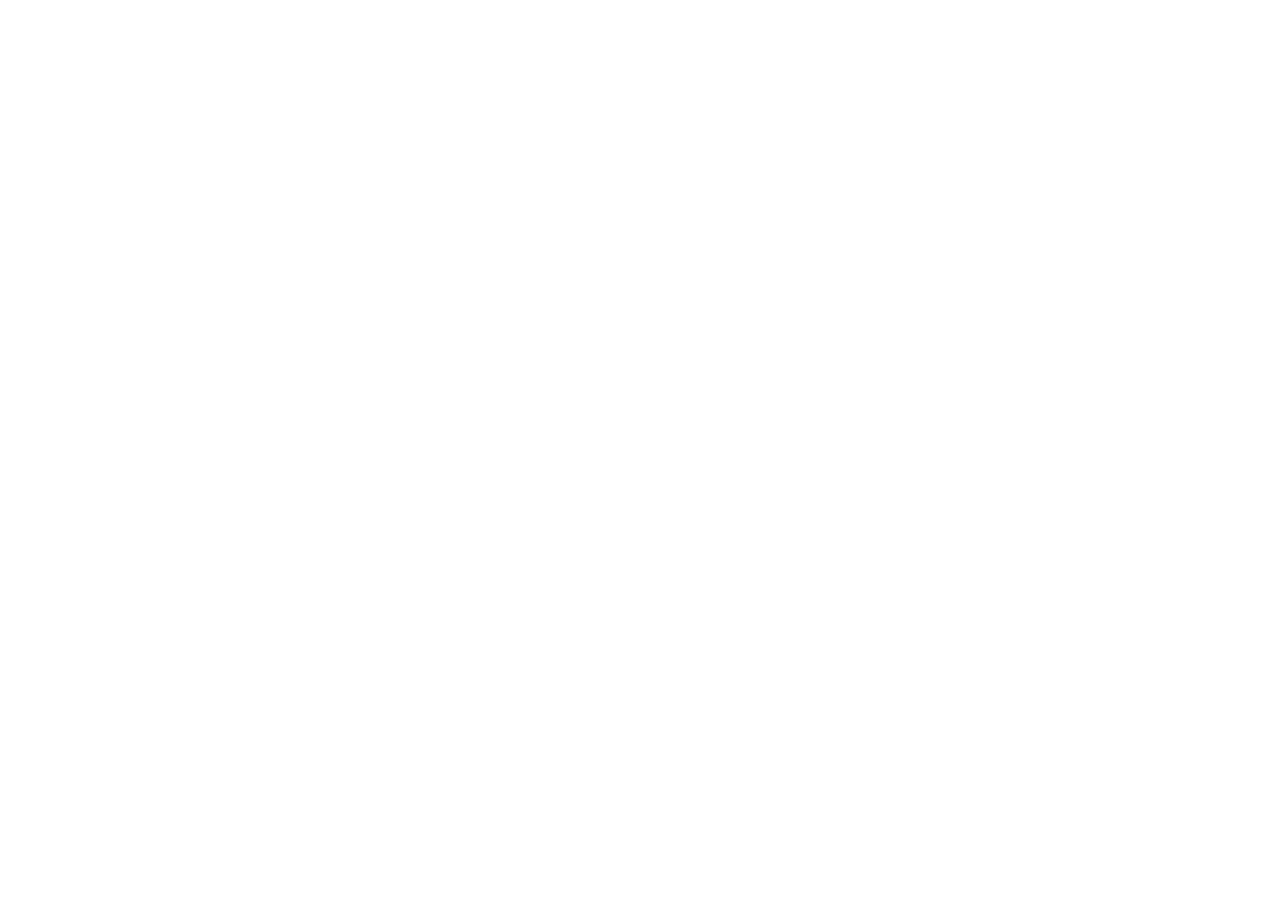
==== Earthquake_Challenge/index.html @ 4d83803f "Add files via upload" ====
<!DOCTYPE html>
<html lang="en">
<head>
    <meta charset="UTF-8">
    <meta name="viewport" content="width=device-width, initial-scale=1.0">
    <meta http-equiv="X-UA-Compatible" content="ie-edge">
    <title>Leaflet Basic Map</title>
    
    <!-- d3 JavaScript -->
    <script src="https://d3js.org/d3.v5.min.js"></script>

    <!-- Leaflet CSS -->
    <link rel="stylesheet" href="https://unpkg.com/leaflet@1.7.1/dist/leaflet.css"
    integrity="sha512-xodZBNTC5n17Xt2atTPuE1HxjVMSvLVW9ocqUKLsCC5CXdbqCmblAshOMAS6/keqq/sMZMZ19scR4PsZChSR7A=="
    crossorigin=""/>    

    <!-- Our CSS -->
    <link rel="stylesheet" type="text/css" href="static/css/style.css">

</head>
<body>
    <div id="mapid"></div>

    <!-- Leaflet JavaScript -->
    <script src="https://unpkg.com/leaflet@1.7.1/dist/leaflet.js"
    integrity="sha512-XQoYMqMTK8LvdxXYG3nZ448hOEQiglfqkJs1NOQV44cWnUrBc8PkAOcXy20w0vlaXaVUearIOBhiXZ5V3ynxwA=="
    crossorigin=""></script>
    
    <!-- API key -->
    <script type="text/javascript" src="static/js/config.js"></script>
    
    <!-- Our JavaScript -->
    <script type="text/javascript" src="static/js/cities.js"></script>
    <script type="text/javascript" src="static/js/challenge_logic.js"></script>

</body>
</html>
---- Earthquake_Challenge/static/css/style.css ----
html,
body,
#mapid {
  width: 100%;
  height: 100%;
  padding: 0;
  margin: 0;
}
.legend {
  padding: 10px;
  line-height: 18px;
  color: #555;
  background-color: #fff;
  border-radius: 5px;
}
.legend i {
  width: 18px;
  height: 18px;
  float: left;
  margin-right: 8px;
  opacity: 0.7;
}
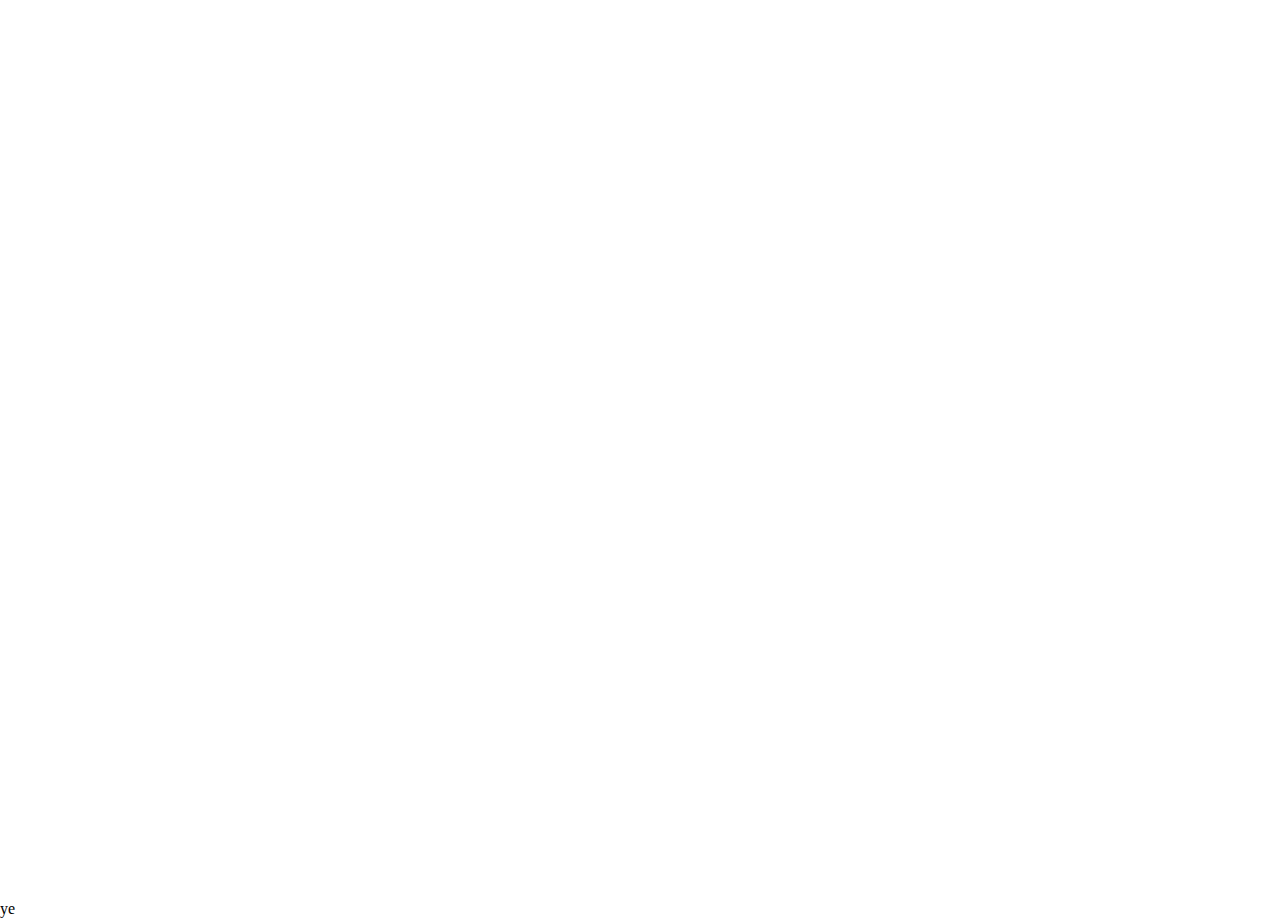
==== commit 833d8233: "Add files via upload" ====
--- a/Earthquake_Challenge/index.html
+++ b/Earthquake_Challenge/index.html
@@ -30,7 +30,7 @@
     <script type="text/javascript" src="static/js/config.js"></script>
     
     <!-- Our JavaScript -->
-    <script type="text/javascript" src="static/js/cities.js"></script>
+    <script type="text/javascript" src="static/js/cities.js"></script>ye
     <script type="text/javascript" src="static/js/challenge_logic.js"></script>
 
 </body>
